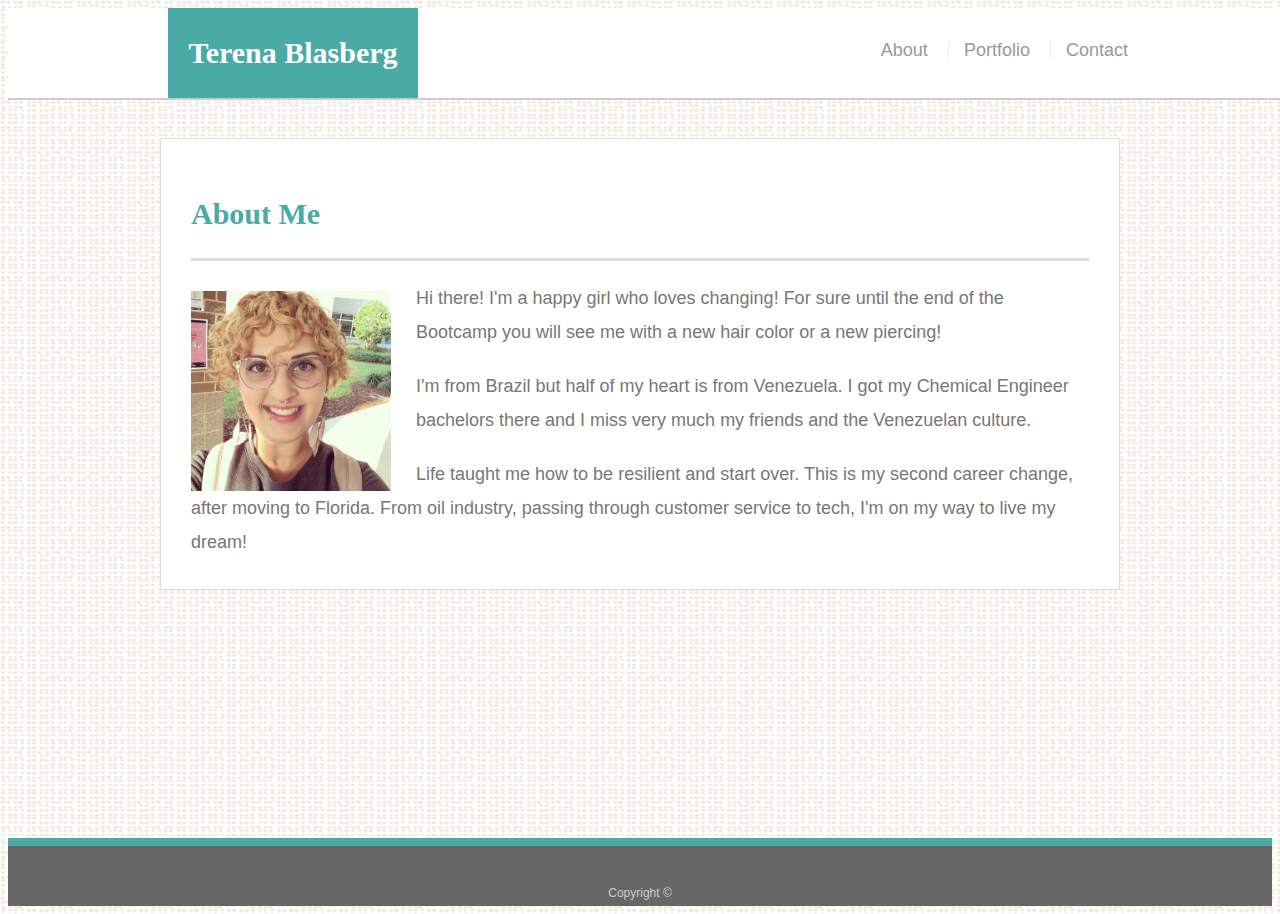
==== index.html @ 6b377aaa "Files done for implementation of media query" ====
<!doctype html>
<html lang="en-us">

<head>
  <meta charset="UTF-8">
  <title>About | Your Name</title>
  <link rel="stylesheet" type="text/css" href="./style.css">
</head>

<body>

  <header id="masthead">
    <div class="container">
      <a href="index.html" id="logo">Terena Blasberg</a>
      <nav>
        <a href="./index.html">About</a>
        <a href="./portfolio.html">Portfolio</a>
        <a href="./contact.html">Contact</a>
      </nav>
    </div>
  </header>

  <div id="main-container" class="container">
    <section class="main-section">
      <h1>About Me</h1>

      <img src="./assets/me.jpg" class="auth-image" alt="Terena Blasberg">
      
      <p>Hi there! I'm a happy girl who loves changing! For sure until the end of the Bootcamp you will see me with a new hair color or a new piercing!</p>

      <p>I'm from Brazil but half of my heart is from Venezuela. I got my Chemical Engineer bachelors there and I miss very much my friends and the Venezuelan culture.</p>
      
      <p>Life taught me how to be resilient and start over. This is my second career change, after moving to Florida. From oil industry, passing through customer service to tech, I'm on my way to live my dream!</p>


    </section>

  </div>

  <footer>
    <div class="container">
      Copyright &copy; 
    </div>
  </footer>
</body>

</html>
---- style.css ----
body {
    font-family: Arial, "Helvetica Neue", Helvetica, sans-serif;
    font-size: 18px;
    line-height: 34px;
    color: #777777;
    background: url("./dynamic-style.png");
  }
  
  * {
    box-sizing: border-box;
  }
  
  /* general */
  
  .container {
    width: 100%;
    max-width: 960px;
    margin: 0 auto;
    clear: both;
  }
  
  h1,
  h2,
  h3,
  p {
    margin-bottom: 20px;
  }
  
  p:last-child {
    margin-bottom: 0;
  }
  
  h1,
  h2,
  h3 {
    font-family: Georgia, Times, "Times New Roman", serif;
    font-weight: 700;
    color: #4aaaa5;
  }
  
  h1 {
    padding-bottom: 20px;
    font-size: 30px;
    line-height: 49px;
    border-bottom: 3px solid #dddddd;
  }
  
  h2,
  h3 {
    font-size: 22px;
  }
  
  /* header */
  
  #masthead {
    position: fixed;
    z-index: 99;
    width: 100%;
    margin: 0 0 30px;
    overflow: auto;
    color: #ffffff;
    background: #ffffff;
    border-bottom: 2px solid #cccccc;
  }
  
  #logo {
    float: left;
    width: 250px;
    height: 90px;
    font-family: Georgia, Times, "Times New Roman", serif;
    font-size: 30px;
    font-weight: 700;
    line-height: 90px;
    color: #ffffff;
    text-align: center;
    text-decoration: none;
    background: #4aaaa5;
  }
  
  nav {
    float: right;
    margin-top: 25px;
  }
  
  nav a {
    display: inline-block;
    padding-left: 15px;
    margin-left: 15px;
    line-height: 18px;
    color: #999;
    text-decoration: none;
    border-left: 1px solid #efefef;
  }
  
  nav a:first-child {
    border-left: 0 none;
  }
  
  /* footer */
  
  footer {
    padding: 30px 0;
    clear: both;
    font-size: 12px;
    color: #ffffff;
    color: #cccccc;
    text-align: center;
    background: #666666;
    border-top: 8px solid #4aaaa5;
    height: 50px;
  }
  
  h3, h2 {
    padding-bottom: 20px;
    margin-bottom: 15px;
    line-height: 22px;
    border-bottom: 2px solid #eeeeee;
  }
  
  /* main */
  
  #main-container {
    padding-top: 130px;
    min-height: calc(100vh - 70px);
  }
  
  .main-section {
    float: left;
    width: 100%;
    max-width: 960px;
    padding: 30px;
    margin: 0 0 40px;
    background: #ffffff;
    border: 1px solid #dddddd;
  }
  
  /* portfolio page */
  
  .work {
    position: relative;
    float: left;
    width: 274px;
    margin: 20px 0 25px;
    overflow: auto;
  }
  
  .work:nth-child(even) {
    margin-right: 40px;
  }
  
  .work img {
    width: 100%;
    border: 0 none;
    opacity: 0.8;
  }
  
  .work h3 {
    position: absolute;
    bottom: 20px;
    width: 100%;
    padding: 15px;
    margin-bottom: 0;
    font-weight: 300;
    line-height: 30px;
    color: #ffffff;
    text-align: center;
    background: #4aaaa5;
    border-bottom: 0;
  }
  
  .auth-image {
    float: left;
    width: 200px;
    height: auto;
    margin-top: 10px;
    margin-right: 25px;
  }
  
  /* contact page */
  
  #contact-form ul {
    margin-bottom: 20px;
  }
  
  #contact-form li {
    margin-bottom: 10px;
  }
  
  label,
  input[type=text],
  input[type=email],
  textarea {
    display: block;
    width: 100%;
  }
  
  input[type=text],
  input[type=email],
  textarea {
    height: 35px;
    padding: 0 10px;
    font-size: 14px;
    border: 1px solid #dddddd;
  }
  
  textarea {
    height: 200px;
  }
  
  input[type=submit] {
    padding: 10px 30px;
    font-size: 18px;
    color: #ffffff;
    cursor: pointer;
    background: #4aaaa5;
    border: 0 none;
  }
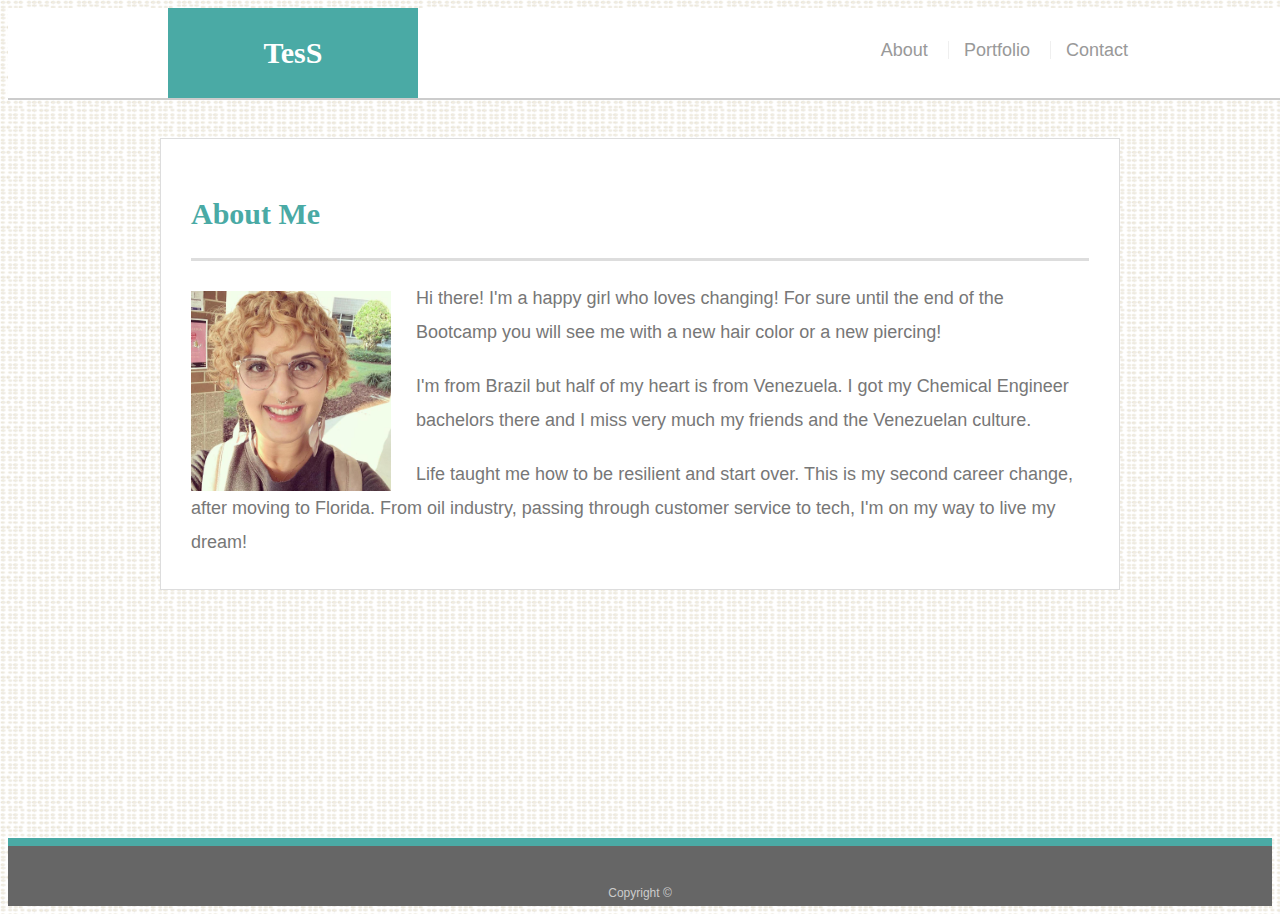
==== commit 61ecdb89: "Media Query done" ====
--- a/index.html
+++ b/index.html
@@ -10,19 +10,19 @@
 <body>
 
   <header id="masthead">
-    <div class="container">
-      <a href="index.html" id="logo">Terena Blasberg</a>
+    <div class="container nav">
+      <a href="index.html" id="logo">TesS</a>
       <nav>
-        <a href="./index.html">About</a>
-        <a href="./portfolio.html">Portfolio</a>
-        <a href="./contact.html">Contact</a>
+        <a class="links" href="./index.html">About</a>
+        <a class="links" href="./portfolio.html">Portfolio</a>
+        <a class="links" href="./contact.html">Contact</a>
       </nav>
     </div>
   </header>
 
   <div id="main-container" class="container">
     <section class="main-section">
-      <h1>About Me</h1>
+      <h1 class="header">About Me</h1>
 
       <img src="./assets/me.jpg" class="auth-image" alt="Terena Blasberg">
       
@@ -31,7 +31,6 @@
       <p>I'm from Brazil but half of my heart is from Venezuela. I got my Chemical Engineer bachelors there and I miss very much my friends and the Venezuelan culture.</p>
       
       <p>Life taught me how to be resilient and start over. This is my second career change, after moving to Florida. From oil industry, passing through customer service to tech, I'm on my way to live my dream!</p>
-
 
     </section>
 
--- a/style.css
+++ b/style.css
@@ -214,4 +214,114 @@
     cursor: pointer;
     background: #4aaaa5;
     border: 0 none;
-  }+  }
+
+@media (max-width: 640px){
+  #main-container{ 
+    position: static;
+    margin: auto;
+  }
+
+  #masthead {
+    width: 100%;
+    max-width: 640px;
+    margin: 0 auto;
+    position: static;
+  }
+
+  .links{
+    float: inline-end;
+    padding-right: 30px;   
+  }
+
+  #logo{
+    /* font-size: 30px;
+    width: 40%;  */
+    float: inline-start;
+    clear: both;
+    margin: auto;
+  }
+
+  .work{
+    float: none;
+    clear: both;
+  }
+
+  .header { 
+    position: static;
+  }
+}
+
+@media screen and (max-width: 768px){
+  #main-container{ 
+    position: static;
+    margin: auto;
+  }
+
+  #masthead {
+    width: 100%;
+    max-width: 768px;
+    margin: 0 auto;
+    position: static;
+  }
+
+  .links{
+    float: inline-end;
+    padding-right: 30px;   
+  }
+
+  #logo{
+    /* font-size: 30px;
+    width: 40%;  */
+    float: inline-start;
+    clear: both;
+    margin: auto;
+  }
+
+  .work{
+    float: left;
+    /* clear: both; */
+  }
+
+  .header { 
+    position: static;
+  }
+}
+
+
+
+@media screen and (max-width: 980px){
+  #main-container{ 
+    position: static;
+    margin: auto;
+  }
+
+  #masthead {
+    width: 100%;
+    max-width: 980px;
+    margin: 0 auto;
+    position: static;
+  }
+
+  .links{
+    float: inline-end;
+    padding-right: 30px;   
+  }
+
+  #logo{
+    /* font-size: 30px;
+    width: 40%;  */
+    float: inline-start;
+    clear: both;
+    margin: auto;
+  }
+
+  .work{
+    float: left;
+    /* clear: both; */
+  }
+
+  .header { 
+    position: static;
+  }
+}
